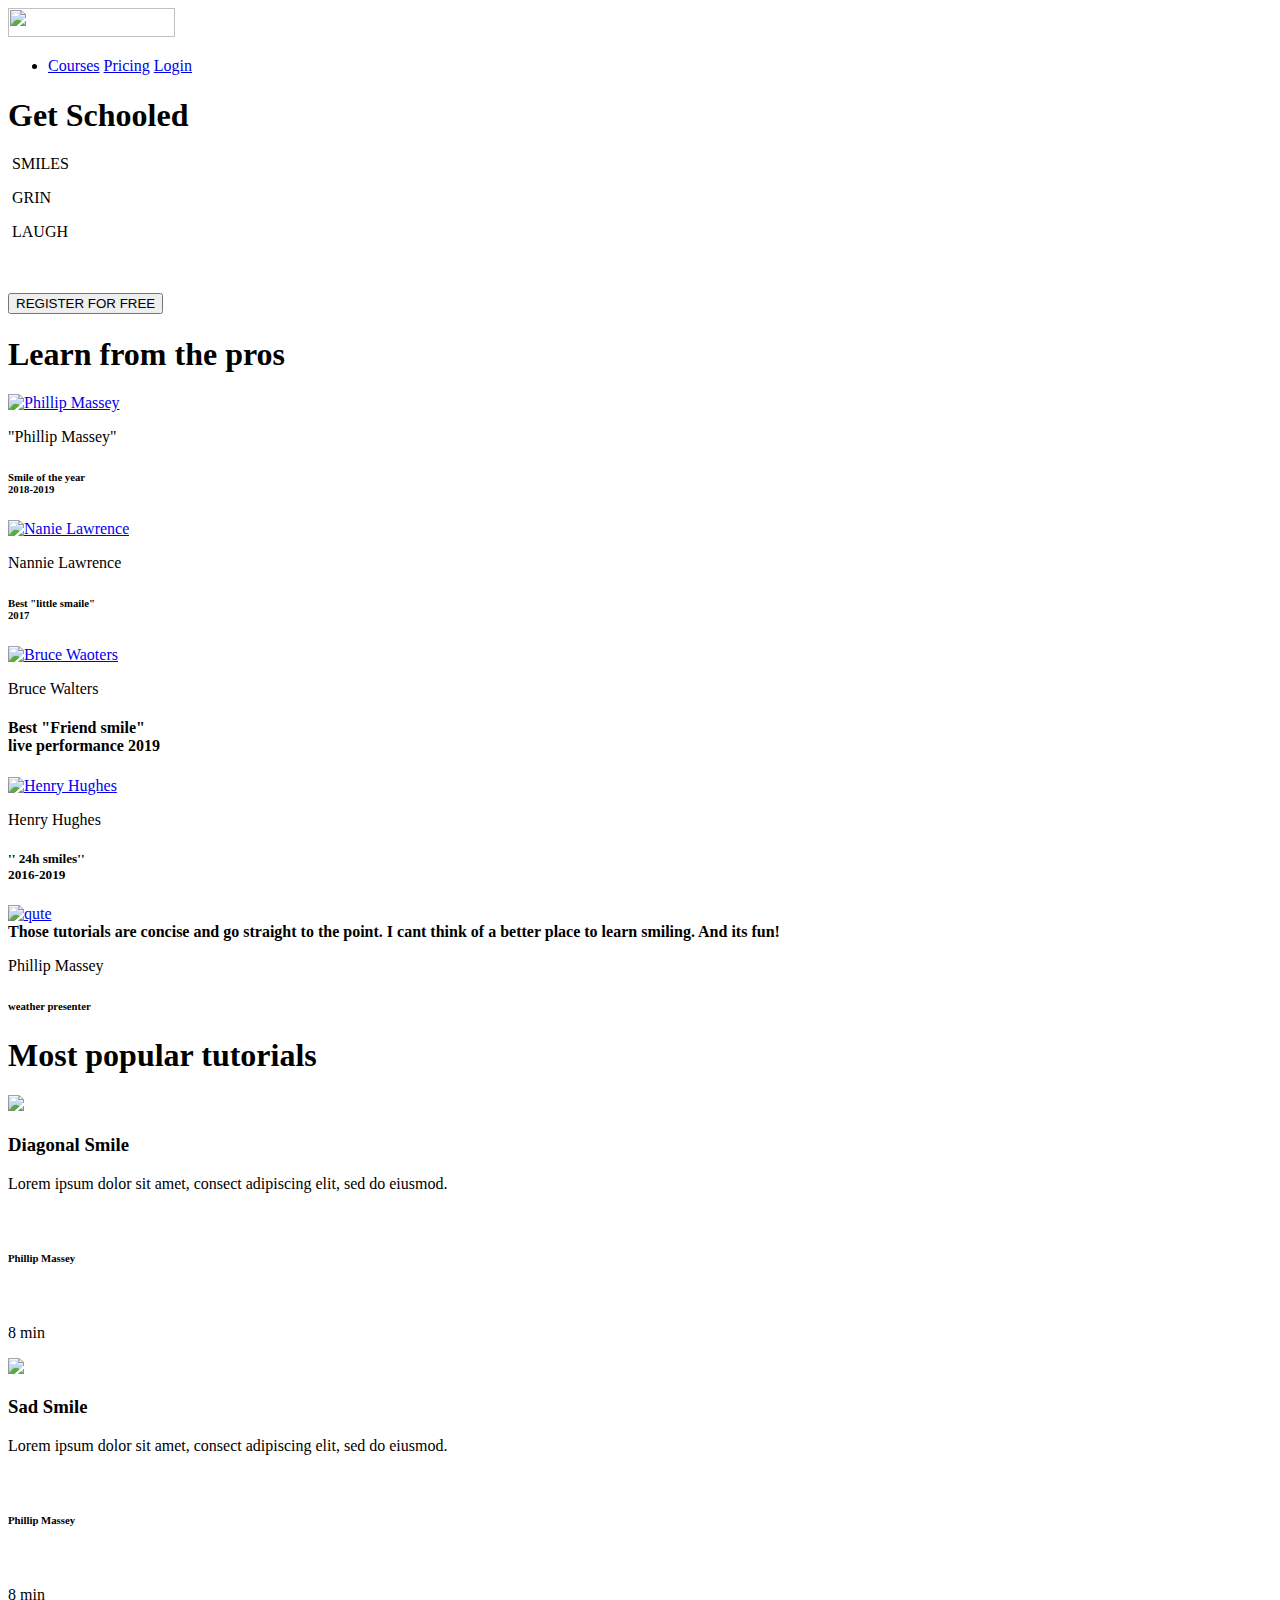
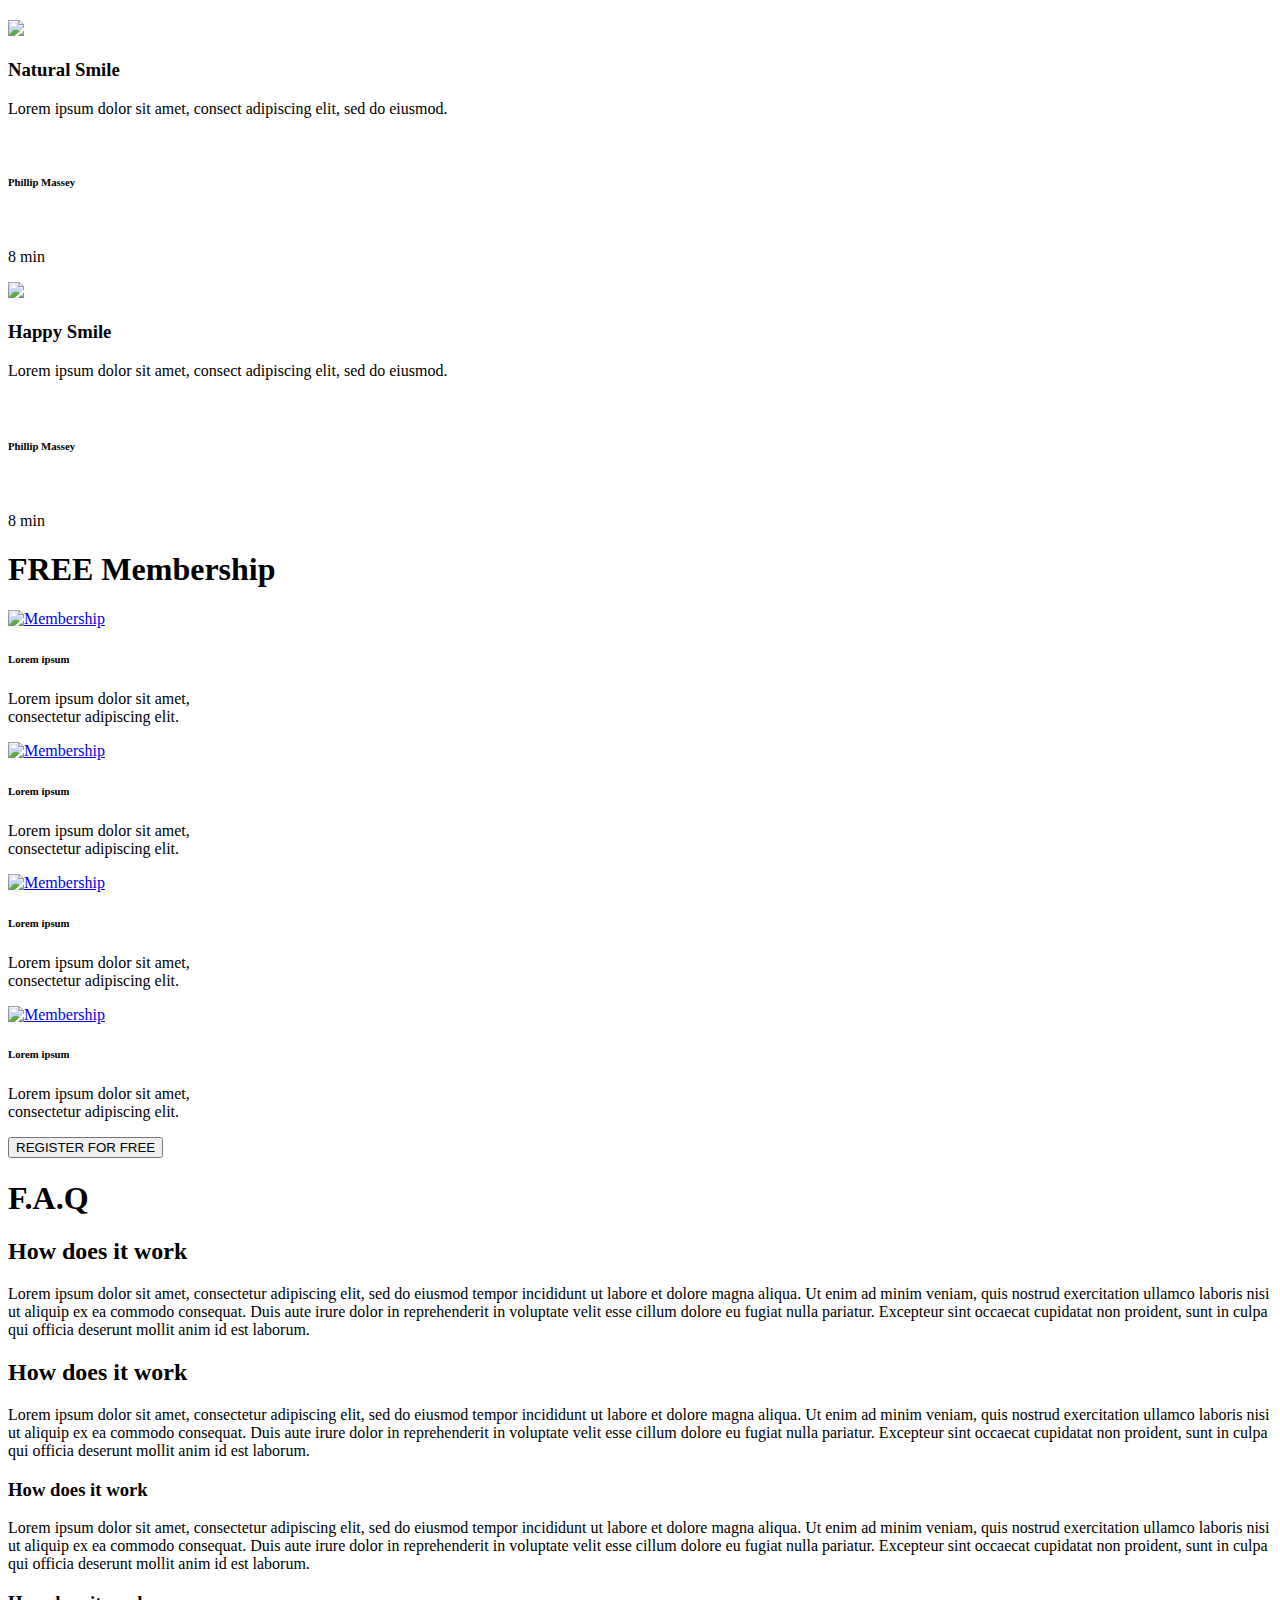
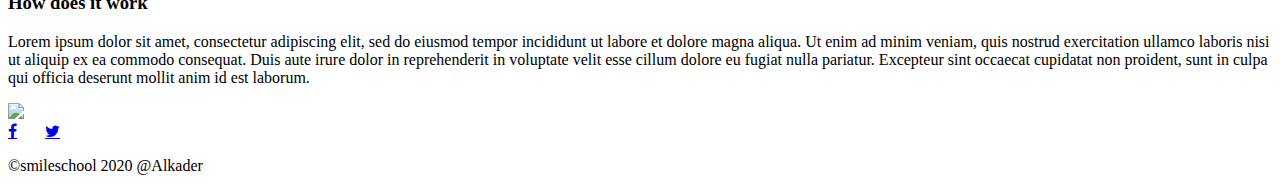
==== css_advanced/index.html @ d42ef241 "0. README and objectives!" ====
<!DOCTYPE html>
<html lang="eng">
<head>
    <meta charset="utf-8">
    <meta name="viewport" content="width=device-width, initial-scale=1, viewport-fit=cover">
    <title> Alx Schooled</title>
    <meta name="description" content="Description of the page less than 150 characters">
    <link rel="icon" type="image/png" href="images/favicon.jpg">
    <link href="https://fonts.googleapis.com/css?family=Open+Sans:400,700|Raleway:700&display=swap" rel="stylesheet">
    <link rel="stylesheet" href="styles.css">
    <link rel="stylesheet" href="https://cdnjs.cloudflare.com/ajax/libs/font-awesome/4.7.0/css/font-awesome.min.css">
</head>
<body>

    <!– Header –>

   
 <div class="background-image">
    
        <header class="container">
            <div class="top"> 
                <div class="header-logo">
                    <a href="#"> <img src="image/logo.png" width="167.02" height="29.46"> </a>
                </div>
                <nav class="navbar-menu">
                    <ul class="nav">
                        <li class="nav-item">
                            <a href="#" class="nav-link">Courses</a>
                            <a href="#" class="nav-link">Pricing</a>
                            <a href="#" class="nav-link">Login</a>
                        </li>
                    </ul>
                </nav>
            </div>
     </header>
   

    <!– Main Part –>
<main>
    <!– Main Section –>
<section class="container">
    <div class="main-part">
        <div class="section-getschooled">
            <h1> <b> Get Schooled </b> </h1>
            <p> &nbsp;SMILES </p> <p>&nbsp;GRIN</p> <p>&nbsp;LAUGH</p>
            </br> 
            </br>

            <button>REGISTER FOR FREE</button>
        </div>
     
     <div class="section-container-inside"> 
          <h1> <span class="learn">  Learn </span> from the pros </h1>
        <div class="inside">
            <div class="inside-one">
                <a href="#"> <img src="image/1.png" alt="Phillip Massey"></a>
                <p> "Phillip Massey" </p>
                <h6>Smile of the year <br> 2018-2019 </h6>
            </div>
            <div class="inside-two">
                <a href="#"> <img src="image/2.png" alt="Nanie Lawrence"></a>
                <p>Nannie Lawrence</p>
                <h6>Best "little smaile" </br> 2017 </h6>
            </div>
            <div class="inside-three">
                <a href="#"> <img src="image/3.png" alt="Bruce Waoters"></a>
                <p> Bruce Walters </p>
                <h4> Best "Friend smile" <br> live performance 2019</h4>
            </div>
            <div class="inside-four">
                <a href="#"> <img src="image/4.png" alt="Henry Hughes"></a>
                <p>Henry Hughes</p>
                <h5> '' 24h smiles'' <br> 2016-2019</h5>
            </div>
        </div>
     </div>
    </div>
</div>
    
</section>



<!– Testimonial>

<div class="testimonial-container">
    <div class="testimonial-box">
        <a href="#">
            <img src="image/5.png" alt="qute" >
         </a>
        <div class="qoute">
            <qoute>  <b>Those tutorials are concise and go straight to the point. 
                I cant think of a better place to learn smiling. And its fun!</b>
            </qoute>
            <p> Phillip Massey</p>
            <h6> weather presenter</h6>
        </div>
    </div>
</div>


<!– Videos section>

<section class="videos-section">
    <h1> Most <span class="pop"> popular</span> tutorials </h1>
    <div class="videos-container">
        <div class="videos-box1">
            <a href="#"> <img src="image/9.png"> </a>
            <h3> Diagonal Smile</h3>
            <p> Lorem ipsum dolor sit amet, consect adipiscing elit, sed do eiusmod.</p>
            <div class="box1-1">
                <a href="#"> <img src=""> </a>
                <h6> Phillip Massey</h6>
            </div>
            <div class="box1-2">
                <a href="#"> <img src="image/rating.png" width="107px" height="15"> </a>
                <p> 8 min </p>
            </div>
        </div>

        <div class="videos-box2">
            <a href="#"> <img src="image/7.png"> </a>
            <h3> Sad Smile</h3>
            <p> Lorem ipsum dolor sit amet, consect adipiscing elit, sed do eiusmod.</p>
            <div class="box2-1">
                <a href="#"> <img src=""> </a>
                <h6> Phillip Massey</h6>
            </div>
            <div class="box2-2">
                <a href="#"> <img src="image/rating.png" width="107px" height="15"> </a>
                <p> 8 min </p>
            </div>
        </div>
        <div class="videos-box3">
            <a href="#"> <img src="image/8.png"> </a>
            <h3> Natural Smile</h3>
            <p> Lorem ipsum dolor sit amet, consect adipiscing elit, sed do eiusmod.</p>
            <div class="box3-1">
                <a href="#"> <img src=""> </a>
                <h6> Phillip Massey</h6>
            </div>
            <div class="box3-2">
                <a href="#"> <img src="image/rating.png" width="107px" height="15"> </a>
                <p> 8 min </p>
            </div>
        </div>
        
        <div class="videos-box4" >
            <a href="#"> <img src="image/6.png"> </a>
            <h3>Happy Smile</h3>
            <p> Lorem ipsum dolor sit amet, consect adipiscing elit, sed do eiusmod.</p>
            <div class="box4-1">
                <a href="#"> <img src="image/6.png" width="15px" height="15px"> </a>
                <h6> Phillip Massey</h6>
            </div>
            <div class="box4-2">
                <a href="#"> <img src="image/rating.png" width="107px" height="15"> </a>
                <p> 8 min</p>
            </div>
        </div>
    </div>
</section>

<!– Membership>
<section class="Membership">
    <h1> <span class="free"> FREE</span> Membership </h1>

    <div class="membership-container">

        <div class="mem-box1">
            <a href="#"> <img src="image/smile.png " alt="Membership"></a>
            <h6>  Lorem ipsum </h6>
    
            <p>
                Lorem ipsum dolor sit amet, <br> consectetur adipiscing elit.
            </p>

        </div>
        <div class="mem-box2">
            <a href="#"> <img src="image/smile.png " alt="Membership"></a>
            <h6>  Lorem ipsum </h6>
    
            <p>
                Lorem ipsum dolor sit amet, <br> consectetur adipiscing elit.
            </p>

        </div>
        <div class="mem-box3">
            <a href="#"> <img src="image/smile.png " alt="Membership"></a>
            <h6>  Lorem ipsum </h6>
    
            <p>
                Lorem ipsum dolor sit amet, <br>consectetur adipiscing elit.
            </p>

        </div>
        <div class="mem-box4">
            <a href="#"> <img src="image/smile.png " alt="Membership"></a>
            <h6>  Lorem ipsum </h6>
    
            <p>
                Lorem ipsum dolor sit amet, <br> consectetur adipiscing elit.
            </p>

        </div>
       

    </div>
 <div class="but">
        <button class="m-button"> REGISTER FOR FREE</button>
      </div>
   
</section>

<!– FAQ>

<section class="FAQ">

    <h1> F.A.Q </h1>

    <div class="FAQ-container">
        <div class="FAQ-row-b-first">
            <div class="item-b-1">
                <h2> How does it work</h2>
                <p> Lorem ipsum dolor sit amet,
                    consectetur adipiscing elit, 
                    sed do eiusmod tempor incididunt
                    ut labore et dolore magna aliqua.
                    Ut enim ad minim veniam, quis nostrud 
                    exercitation ullamco laboris nisi ut aliquip 
                    ex ea commodo consequat. Duis aute irure dolor 
                    in reprehenderit in voluptate velit esse cillum
                    dolore eu fugiat nulla pariatur. Excepteur 
                    sint occaecat cupidatat non proident, 
                    sunt in culpa qui officia deserunt mollit
                    anim id est laborum.     
                </p>
            </div>
            
            <div class="item-b-2">
                <h2> How does it work</h2>
                <p> Lorem ipsum dolor sit amet,
                    consectetur adipiscing elit, 
                    sed do eiusmod tempor incididunt
                    ut labore et dolore magna aliqua.
                    Ut enim ad minim veniam, quis nostrud 
                    exercitation ullamco laboris nisi ut aliquip 
                    ex ea commodo consequat. Duis aute irure dolor 
                    in reprehenderit in voluptate velit esse cillum
                    dolore eu fugiat nulla pariatur. Excepteur 
                    sint occaecat cupidatat non proident, 
                    sunt in culpa qui officia deserunt mollit
                    anim id est laborum.     
                </p>
            </div>
        </div>

        <div class="FAQ-row-b-second">
            <div calss="item-b-1">
                <h3> How does it work</h3>
                <p> Lorem ipsum dolor sit amet,
                    consectetur adipiscing elit, 
                    sed do eiusmod tempor incididunt
                    ut labore et dolore magna aliqua.
                    Ut enim ad minim veniam, quis nostrud 
                    exercitation ullamco laboris nisi ut aliquip 
                    ex ea commodo consequat. Duis aute irure dolor 
                    in reprehenderit in voluptate velit esse cillum
                    dolore eu fugiat nulla pariatur. Excepteur 
                    sint occaecat cupidatat non proident, 
                    sunt in culpa qui officia deserunt mollit
                    anim id est laborum.     
                </p>
            </div>
            
            <div calss="item-b-2">
                <h3> How does it work</h3>
                <p> Lorem ipsum dolor sit amet,
                    consectetur adipiscing elit, 
                    sed do eiusmod tempor incididunt
                    ut labore et dolore magna aliqua.
                    Ut enim ad minim veniam, quis nostrud 
                    exercitation ullamco laboris nisi ut aliquip 
                    ex ea commodo consequat. Duis aute irure dolor 
                    in reprehenderit in voluptate velit esse cillum
                    dolore eu fugiat nulla pariatur. Excepteur 
                    sint occaecat cupidatat non proident, 
                    sunt in culpa qui officia deserunt mollit
                    anim id est laborum.     
                </p>
            </div>
        </div>
    </div>
</section>
</main>

<!– Footer>
<footer class="footer">
    <div>
        <div > 
            <div>
                 <a href="#"> <img src="image/logo.png"></a>
            </div>
            <div class="socialmedia">
          
                
                <a href="#" class="fa fa-facebook"></a> &nbsp; &nbsp; &nbsp;
                <a href="#" class="fa fa-twitter"></a>&nbsp; &nbsp; &nbsp;
                
            </div>
        </div>

       <p> ©smileschool 2020 @Alkader  </p>

    </div>
</footer>
</body>
</html>
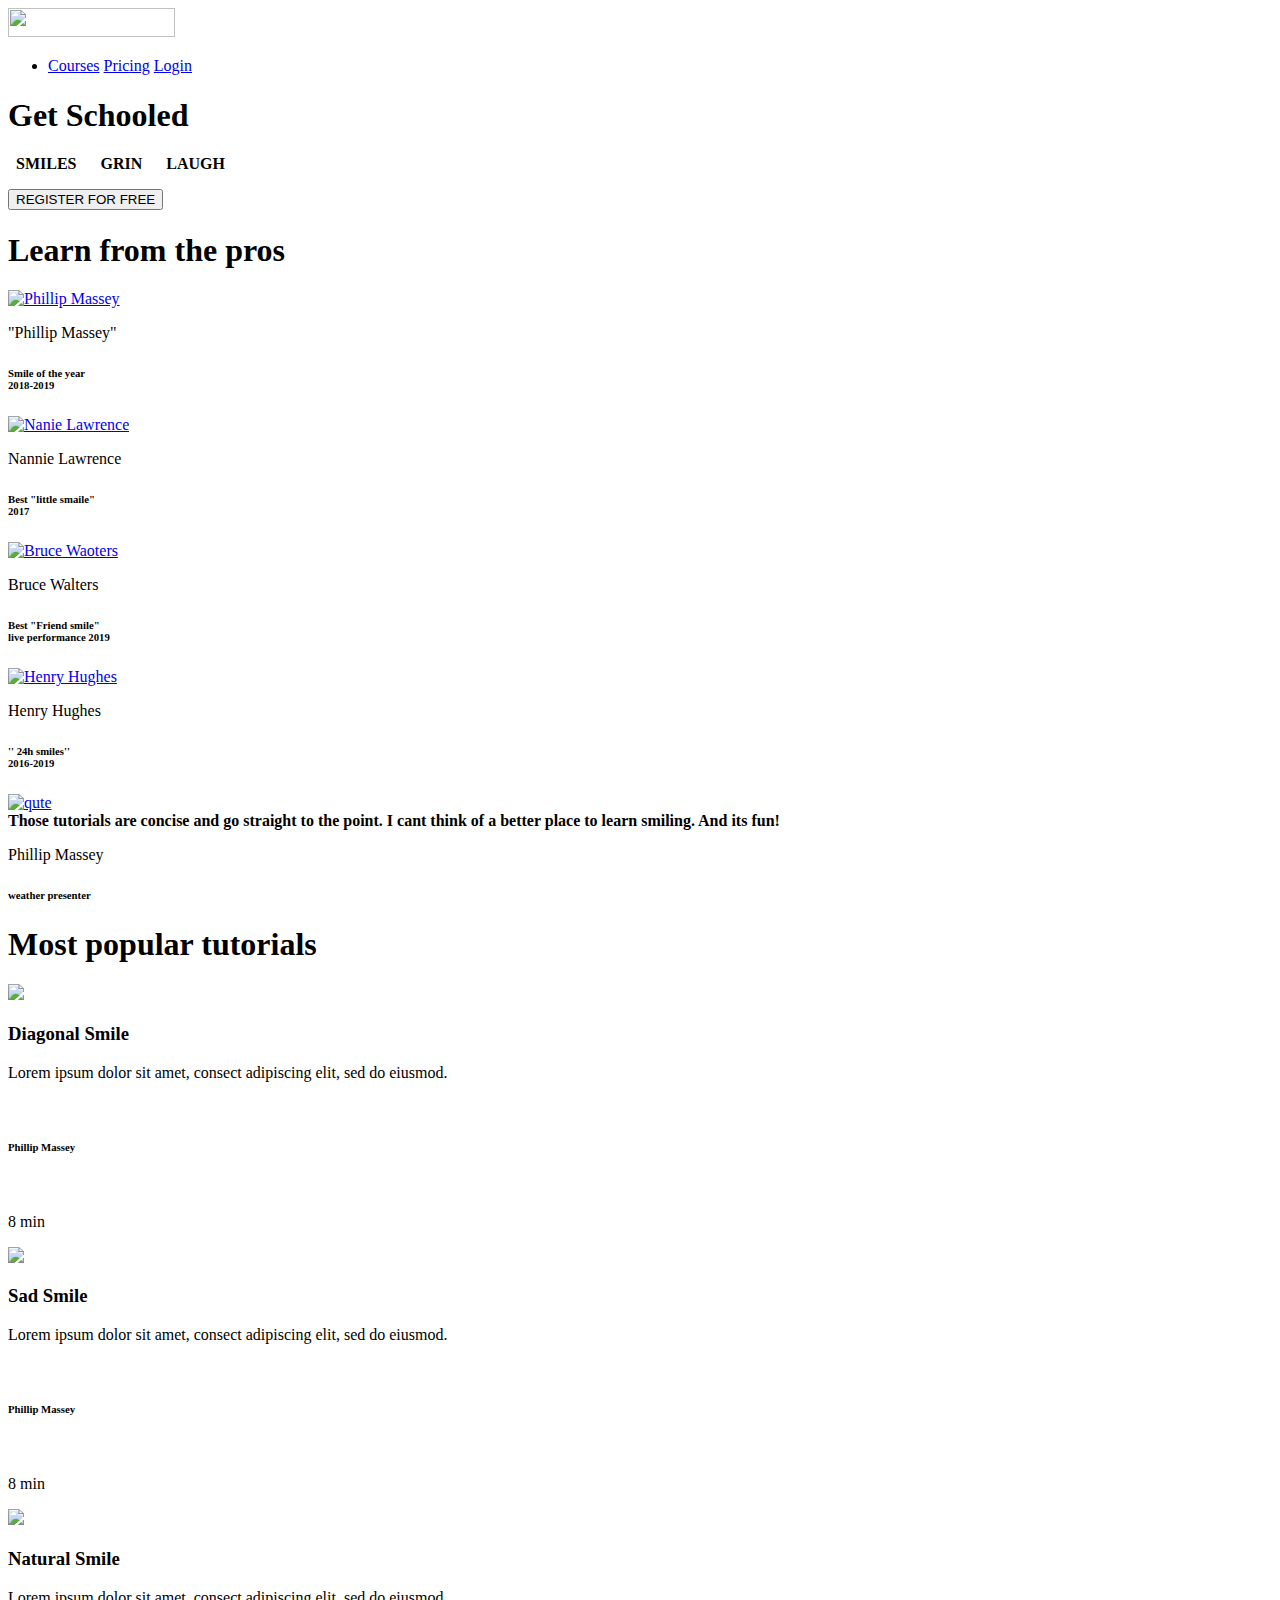
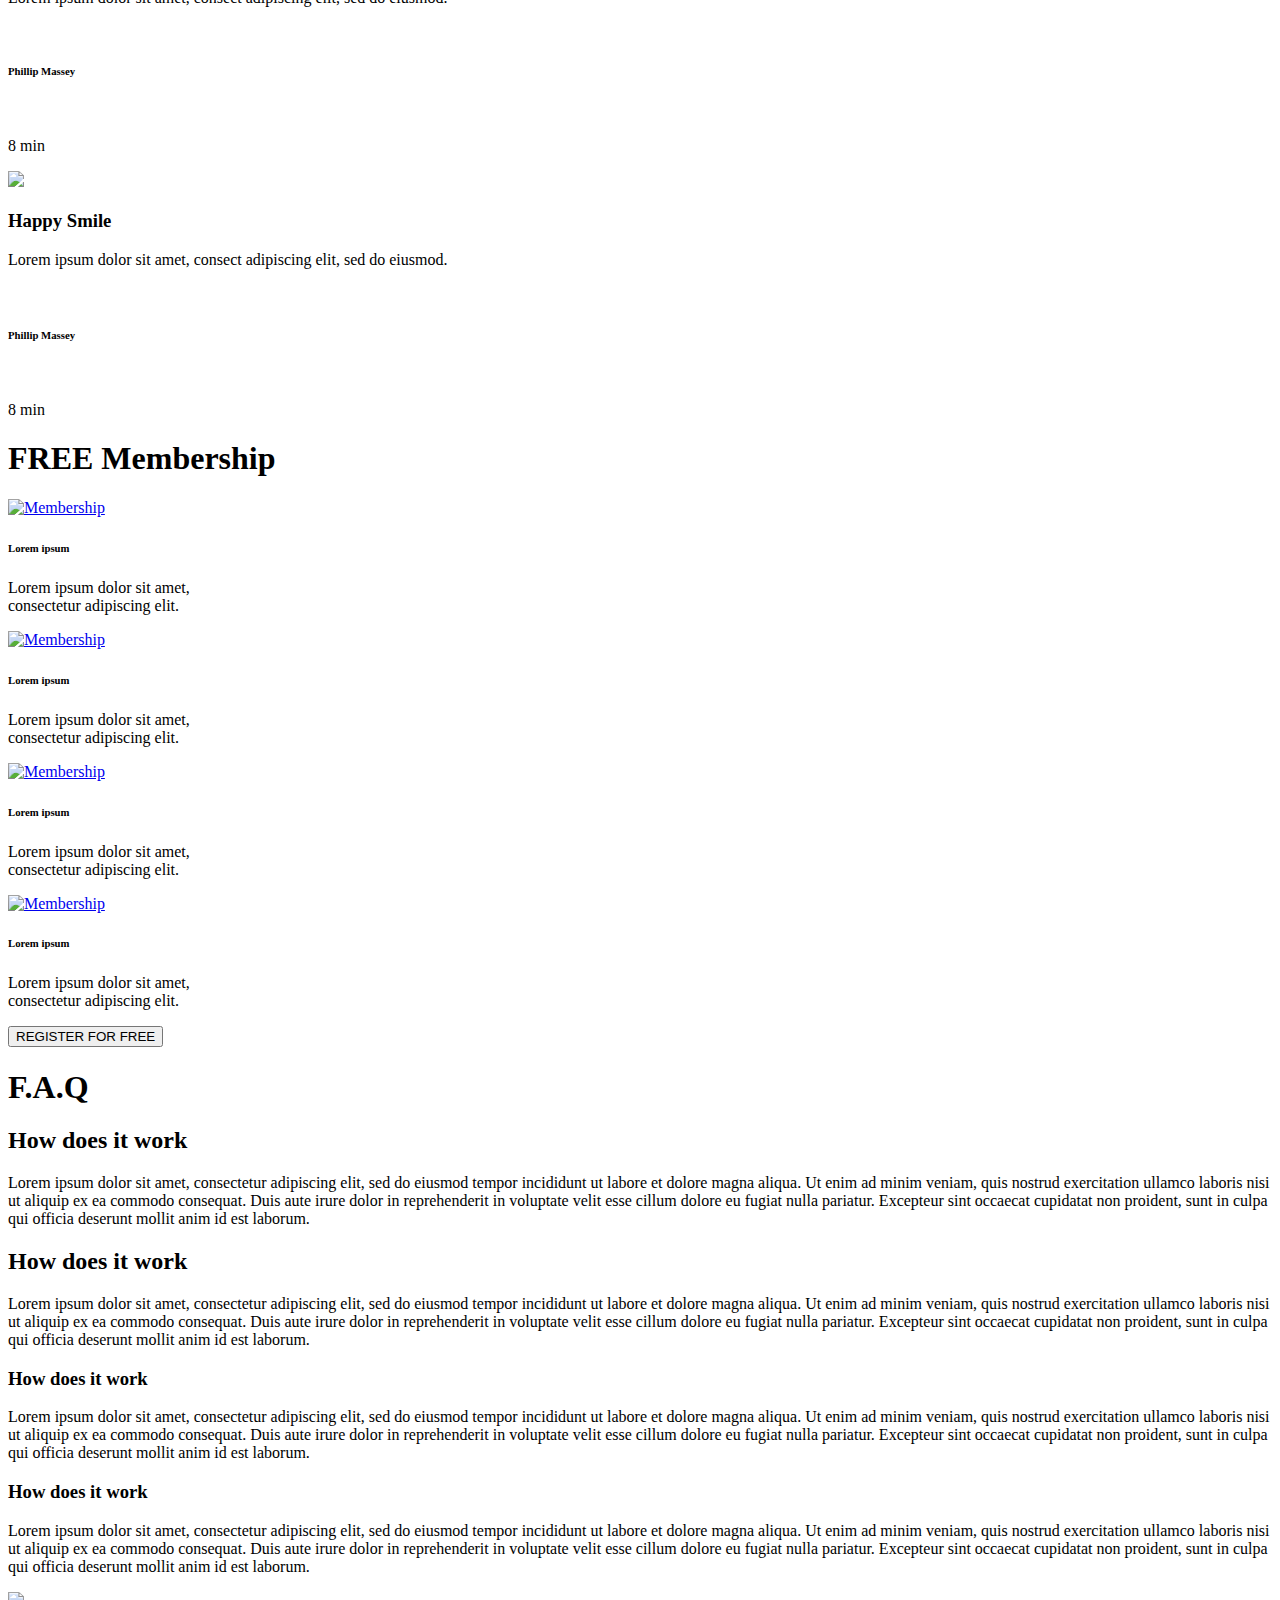
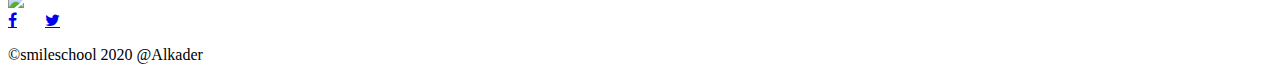
==== commit 264794ab: "0. README and objectives!" ====
--- a/css_advanced/index.html
+++ b/css_advanced/index.html
@@ -35,50 +35,50 @@
      </header>
    
 
-    <!– Main Part –>
-<main>
-    <!– Main Section –>
-<section class="container">
-    <div class="main-part">
-        <div class="section-getschooled">
-            <h1> <b> Get Schooled </b> </h1>
-            <p> &nbsp;SMILES </p> <p>&nbsp;GRIN</p> <p>&nbsp;LAUGH</p>
-            </br> 
-            </br>
-
-            <button>REGISTER FOR FREE</button>
-        </div>
+     <!– Main Part-------------section  –>
+     <main>
      
-     <div class="section-container-inside"> 
-          <h1> <span class="learn">  Learn </span> from the pros </h1>
-        <div class="inside">
-            <div class="inside-one">
-                <a href="#"> <img src="image/1.png" alt="Phillip Massey"></a>
-                <p> "Phillip Massey" </p>
-                <h6>Smile of the year <br> 2018-2019 </h6>
-            </div>
-            <div class="inside-two">
-                <a href="#"> <img src="image/2.png" alt="Nanie Lawrence"></a>
-                <p>Nannie Lawrence</p>
-                <h6>Best "little smaile" </br> 2017 </h6>
-            </div>
-            <div class="inside-three">
-                <a href="#"> <img src="image/3.png" alt="Bruce Waoters"></a>
-                <p> Bruce Walters </p>
-                <h4> Best "Friend smile" <br> live performance 2019</h4>
-            </div>
-            <div class="inside-four">
-                <a href="#"> <img src="image/4.png" alt="Henry Hughes"></a>
-                <p>Henry Hughes</p>
-                <h5> '' 24h smiles'' <br> 2016-2019</h5>
-            </div>
-        </div>
-     </div>
-    </div>
-</div>
-    
-</section>
-
+     <section class="container">
+        <div class="main-part">
+    
+            <div class="section-getschooled">
+                <h1> <b> Get Schooled </b> </h1> 
+    
+                <div> <p> <b> &nbsp; SMILES  &nbsp; &nbsp;   &nbsp;GRIN    &nbsp;   &nbsp;    &nbsp;LAUGH </b></p> </div>
+               
+                <button> REGISTER FOR FREE </button>
+            </div>
+
+            <div class="section-container-inside"> 
+                <h1> <span class="learn">  Learn </span> from the pros </h1>
+                <div class="inside">
+                    <div class="inside-one">
+                     <a href="#"> <img src="image/1.png" alt="Phillip Massey"></a>
+                      <p> "Phillip Massey" </p>
+                      <h6>Smile of the year <br> 2018-2019 </h6>
+                    </div>
+                    <div class="inside-two">
+                      <a href="#"> <img src="image/2.png" alt="Nanie Lawrence"></a>
+                      <p>Nannie Lawrence</p>
+                      <h6>Best "little smaile" </br> 2017 </h6>
+                  </div>
+                  <div class="inside-three">
+                      <a href="#"> <img src="image/3.png" alt="Bruce Waoters"></a>
+                      <p> Bruce Walters </p>
+                      <h6> Best "Friend smile" <br> live performance 2019</h6>
+                    </div>
+                    <div class="inside-four">
+                      <a href="#"> <img src="image/4.png" alt="Henry Hughes"></a>
+                      <p>Henry Hughes</p>
+                      <h6> '' 24h smiles'' <br> 2016-2019</h6>
+                     </div>
+                </div>
+             </div>
+    
+        
+        </div>
+     </section>
+    </div>
 
 
 <!– Testimonial>
